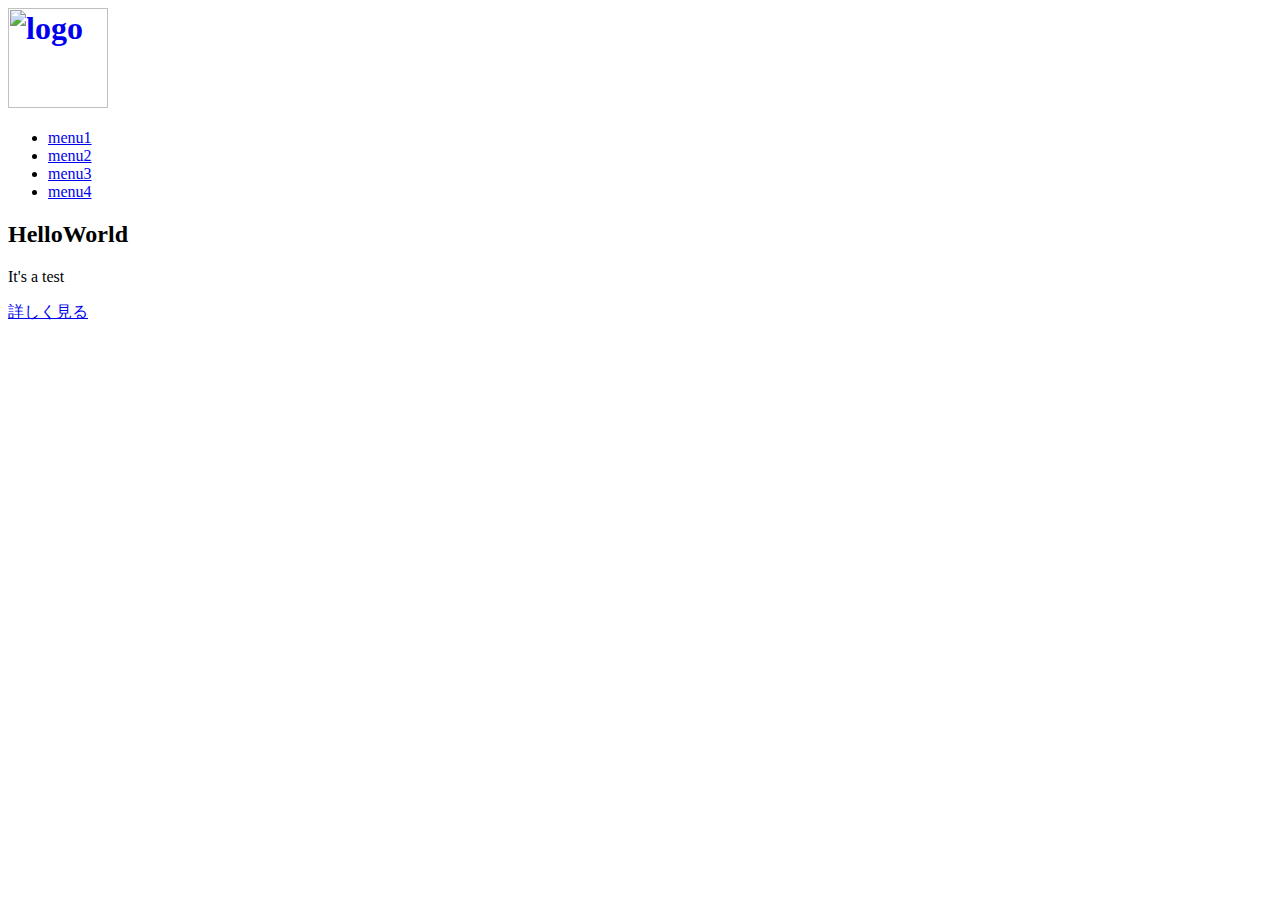
==== aa.html @ a959aa57 "Create aa.html" ====
<html lang="ja"> 
<head>
  <meta charset="utf-8">
  <title>Hestia</title>
  <link rel="stylesheet" href="style.css" type="text/css">
</head>
<body>
  <div id="home" class="a">
    <header class="header">
      <div t-logo>
      <h1><a href="#"><img class="logo" src="logo.png" alt="logo" width="100"></a></h1>
      </div>
      <nav>
        <ul class="b">
          <li><a href="#">menu1</a></li>
          <li><a href="#">menu2</a></li>
          <li><a href="#">menu3</a></li>
          <li><a href="#">menu4</a></li>
        </ul>
      </nav>
    </header>
    <div class="e">
      <div class="c">
        <h2 class="d">HelloWorld</h2>
        <p>It's a test</p>
        <a class="button" href="#">詳しく見る</a>
      </div>
    </div>
  </div>
</body>
</html>
---- style.css ----
<meta charset="utf-8">
.logo{
width 100px;
height 40px;  
margin-top 14px;
}
.header{
  display flex;
  max-width 1100px;
  margin 0 auto;
  padding 0 4%;
  justify-content space-between;
}
.a{
  background-size cover;
  background-position center top;
  background-repeat no-repeat;
}
.b{
  display flex;
  font-size 18px;
  text-transform uppercase;
  margin-top 30px;
  list-style none;
}
.b li{
  margin-left 30px;
}
.b li a{
  text-transform none;
  color #1a1a1a;
  text-decoration none;
}
.c{
  text-align center;
  justify-content center;
}
.c p{
  font-size 16px;
  margin 10px 0 42px;
}
.d{
  font-size 32px;
  font-weight normal;
}
.button{
  font-size 18px;
  background-color #ff838b;
  color #fff;
  border-radius 5px;
  padding 18px 32px;
  text-decoration none;
}
#home{
  background-image url(berta hestias.png);
  background-color #f6f5f4;
  min-height 100vh;
}
#home .d{
  text-transform none;
}
.e{
  height 100vh;
  display flex;
  align-items center;
  justify-content center;
}
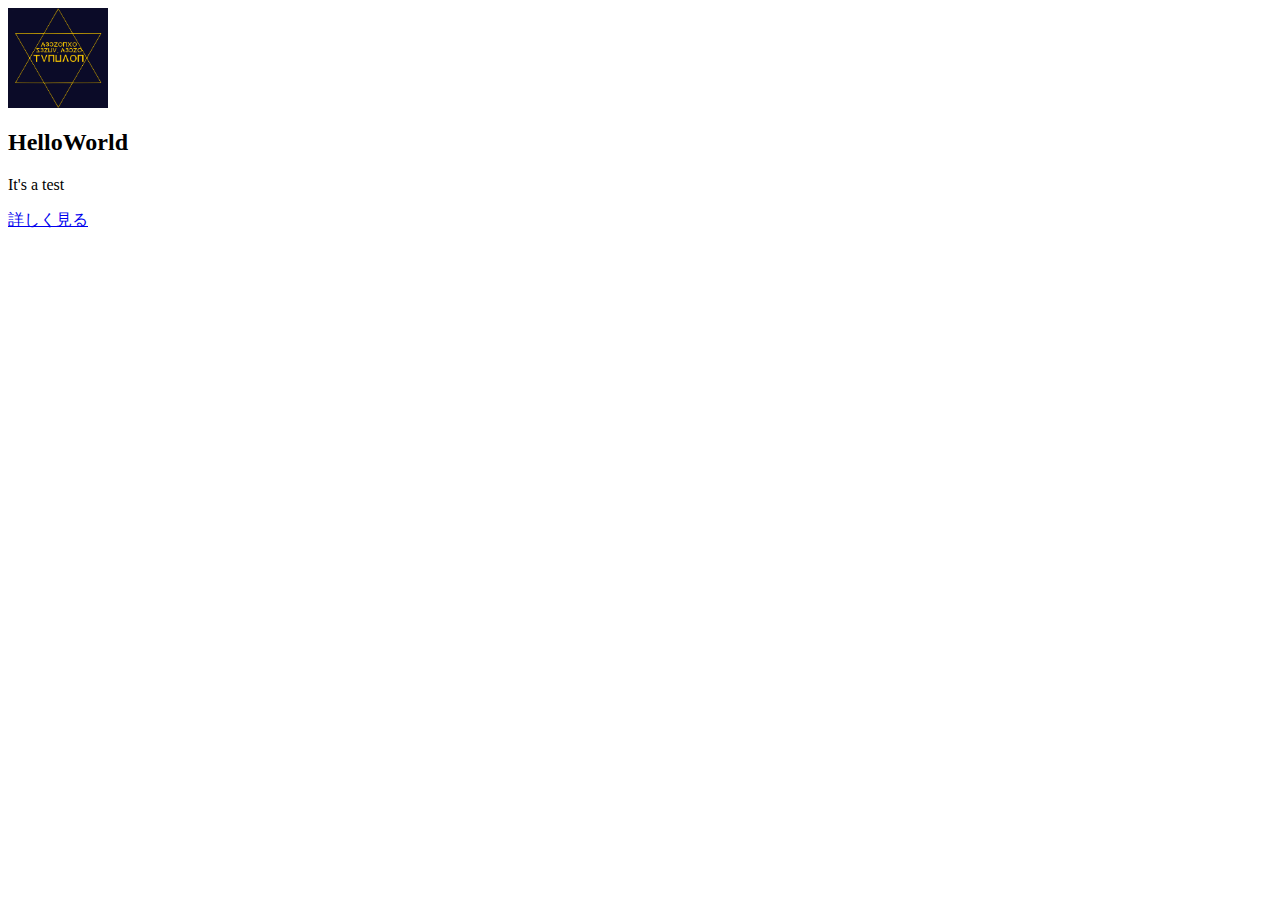
==== commit 20d43d25: "Update aa.html" ====
--- a/aa.html
+++ b/aa.html
@@ -10,14 +10,6 @@
       <div t-logo>
       <h1><a href="#"><img class="logo" src="logo.png" alt="logo" width="100"></a></h1>
       </div>
-      <nav>
-        <ul class="b">
-          <li><a href="#">menu1</a></li>
-          <li><a href="#">menu2</a></li>
-          <li><a href="#">menu3</a></li>
-          <li><a href="#">menu4</a></li>
-        </ul>
-      </nav>
     </header>
     <div class="e">
       <div class="c">
